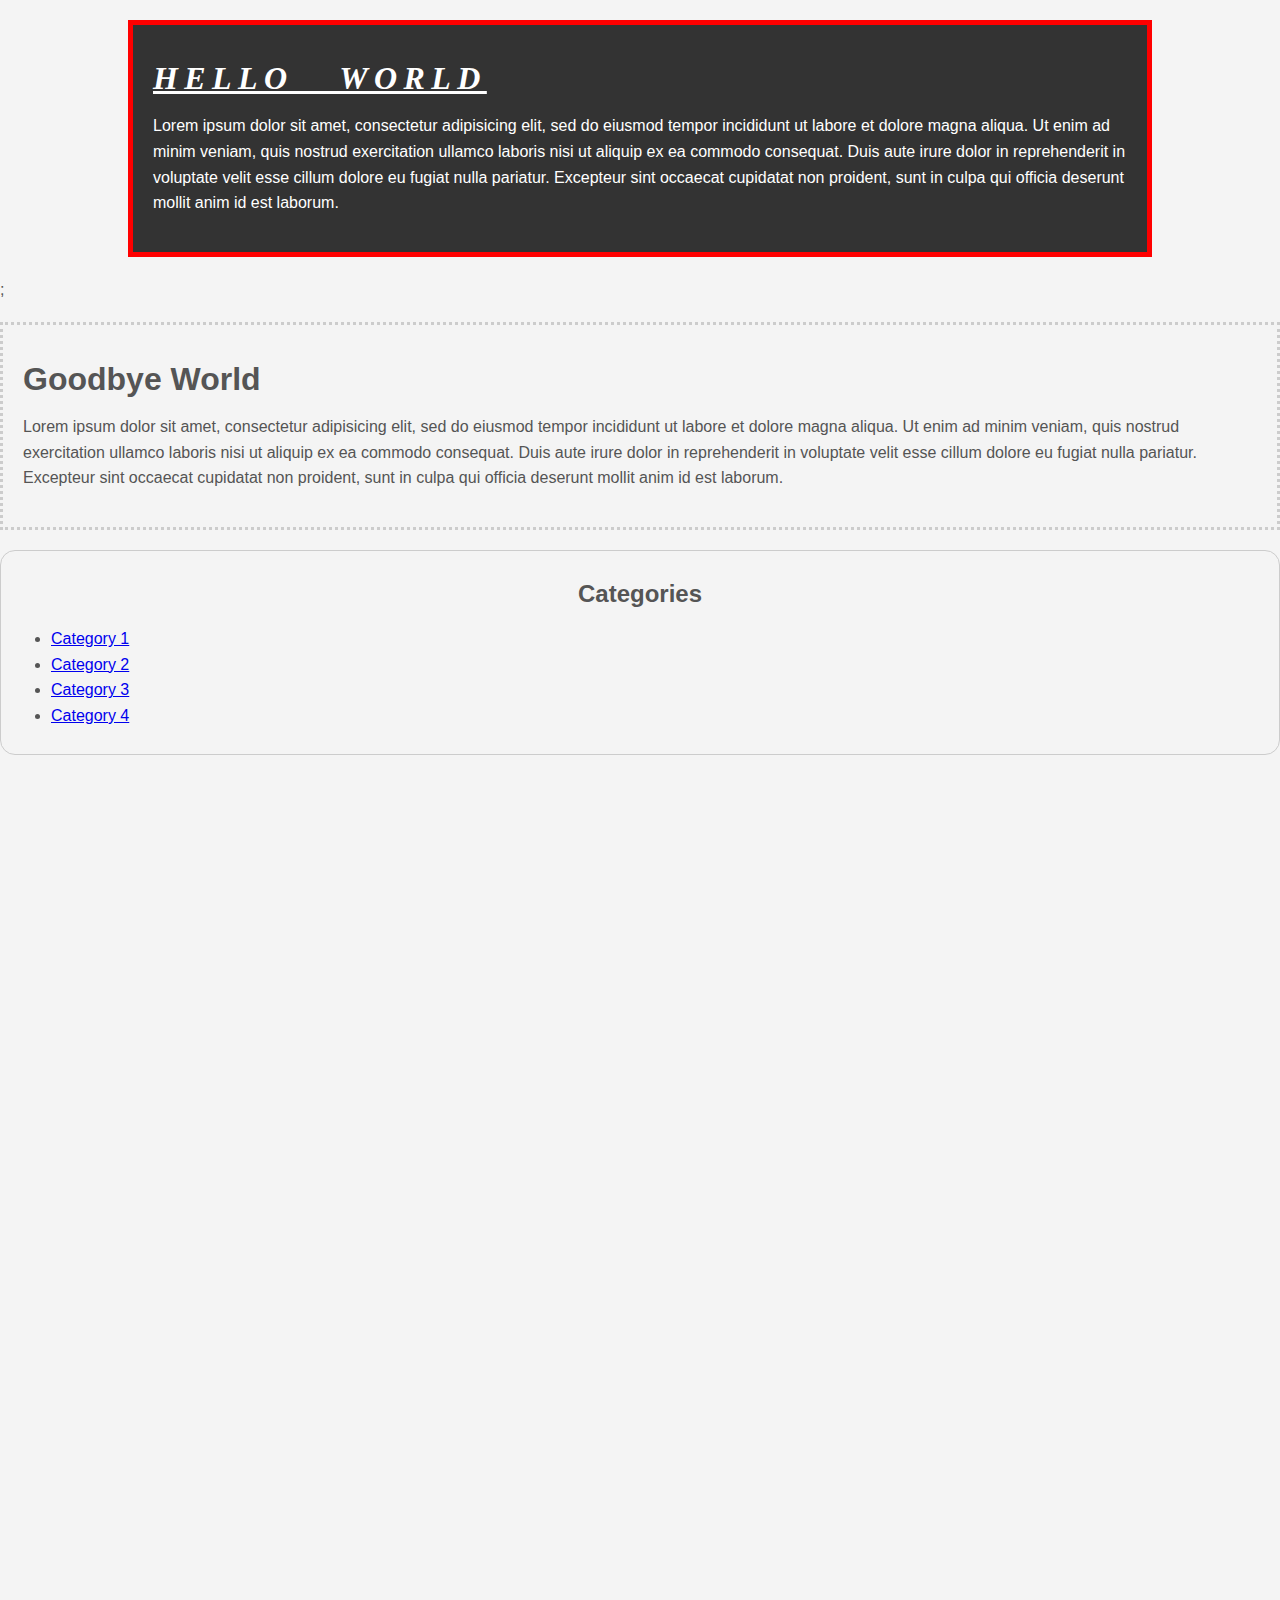
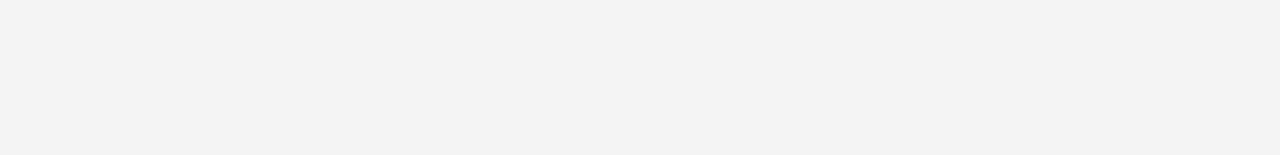
==== csssheat/index.html @ 72dbf39f "Testing Styles" ====
<!DOCTYPE>
<html>
<head>
<title>CSS Cheat Sheet</title>
<link rel="stylesheet" type="text/css"
 href="css/testingstyles.css">
</head>
<body>
  <div class="container">
  <div class="box-1">
  <h1>Hello World</h1>
  <p>Lorem ipsum dolor sit amet, consectetur
    adipisicing elit, sed do eiusmod tempor
    incididunt ut labore et dolore magna aliqua.
    Ut enim ad minim veniam, quis nostrud
    exercitation ullamco laboris nisi ut aliquip
    ex ea commodo consequat. Duis aute irure dolor
    in reprehenderit in voluptate velit esse cillum
    dolore eu fugiat nulla pariatur. Excepteur sint
    occaecat cupidatat non proident, sunt in culpa
    qui officia deserunt mollit anim id est laborum.
    </p>
    </div>
    </div>;
    <div class="box-2">
    <h1>Goodbye World</h1>
    <p>Lorem ipsum dolor sit amet, consectetur
      adipisicing elit, sed do eiusmod tempor
      incididunt ut labore et dolore magna aliqua.
      Ut enim ad minim veniam, quis nostrud
      exercitation ullamco laboris nisi ut aliquip
      ex ea commodo consequat. Duis aute irure dolor
      in reprehenderit in voluptate velit esse cillum
      dolore eu fugiat nulla pariatur. Excepteur sint
      occaecat cupidatat non proident, sunt in culpa
      qui officia deserunt mollit anim id est laborum.
      </p>
      </div>

      <div class="categories">
        <h2>Categories</h2>
        <ul>
          <li><a href="#">Category 1</a></li>
          <li><a href="#">Category 2</a></li>
          <li><a href="#">Category 3</a></li>
          <li><a href="#">Category 4</a></li>

</body>
</html>
---- csssheat/css/testingstyles.css ----
body{
  background-color:#f4f4f4;
  color:#555555;
  font-family: Arial, Helvetica, sans-serif;
  font-size:16px;
  font-weigh:normal;
  /*same as above*/
  font:normalm 16px Arial, Helvetica, sans-serif;

  line-height:1.6em;
  margin:0;
}

.container{
  width:80%;
  margin:auto;
}

.box-1{
background-color:#333;
color:#fff;

border-right:5px red solid;
border-left:5px red solid;
border-top:5px red solid;
border-bottom:5px red solid;
/*same as above*/
border:5px red solid;
border-width:5px;
border-bottom-width:5px;
/*border-top-style:dotted;*/

padding-top:20px;
padding-right:20px;
padding-bottom:20px;
padding-left:20px;
/*same as above*/
padding:20px;

margin-top:20px;
margin:20px 0;

}
.box-1 h1{
  font-family: Tahoma;
  font-weight:800;
  font-style:italic;
  text-decoration: underline;
  text-transform:uppercase;
  Letter-spacing:0.2em;
  word-spacing:1em;
}

.box-2{
  border:3px dotted #ccc;
  padding:20px;
  margin:20px 0;
}

.categories{
  border:1px #ccc solid;
  padding:10px;
  border-radius:15px;
  margin-bottom:1000px;
}

.categories h2{
  text-align:center;
  
}
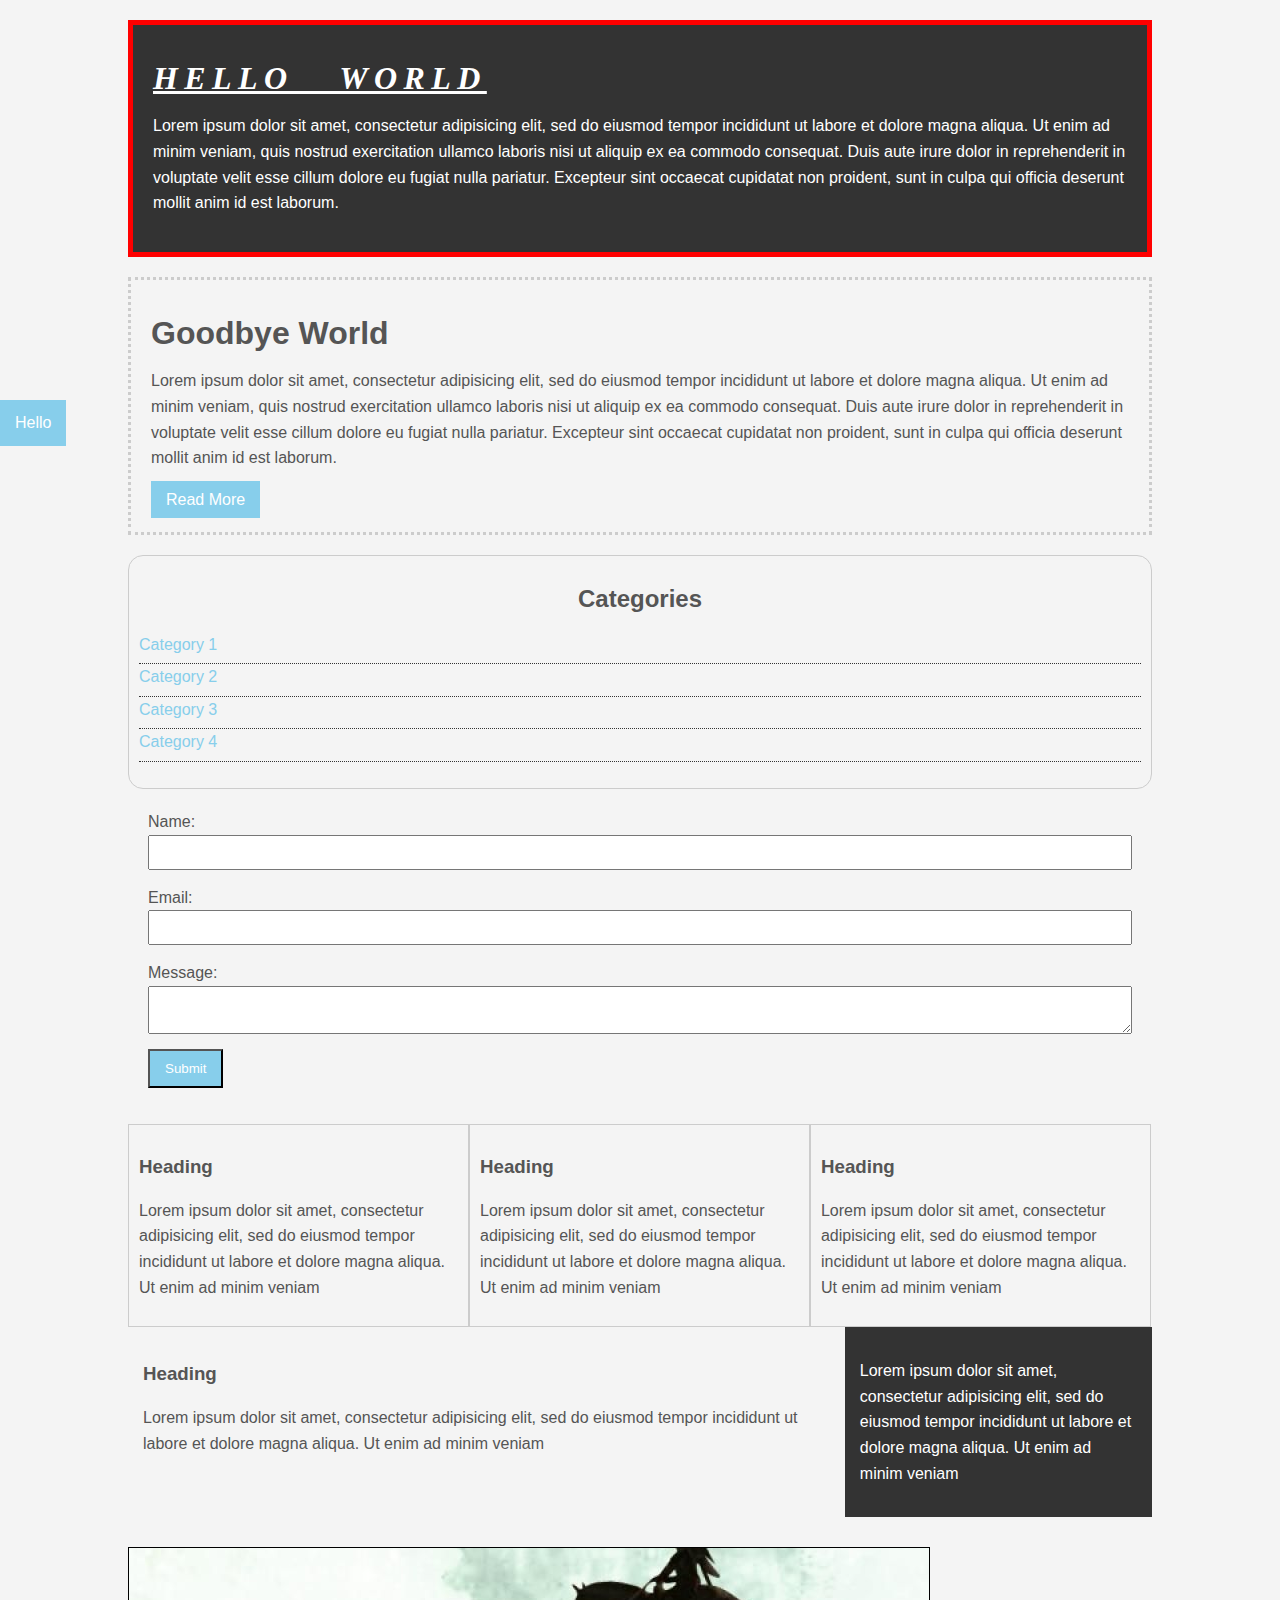
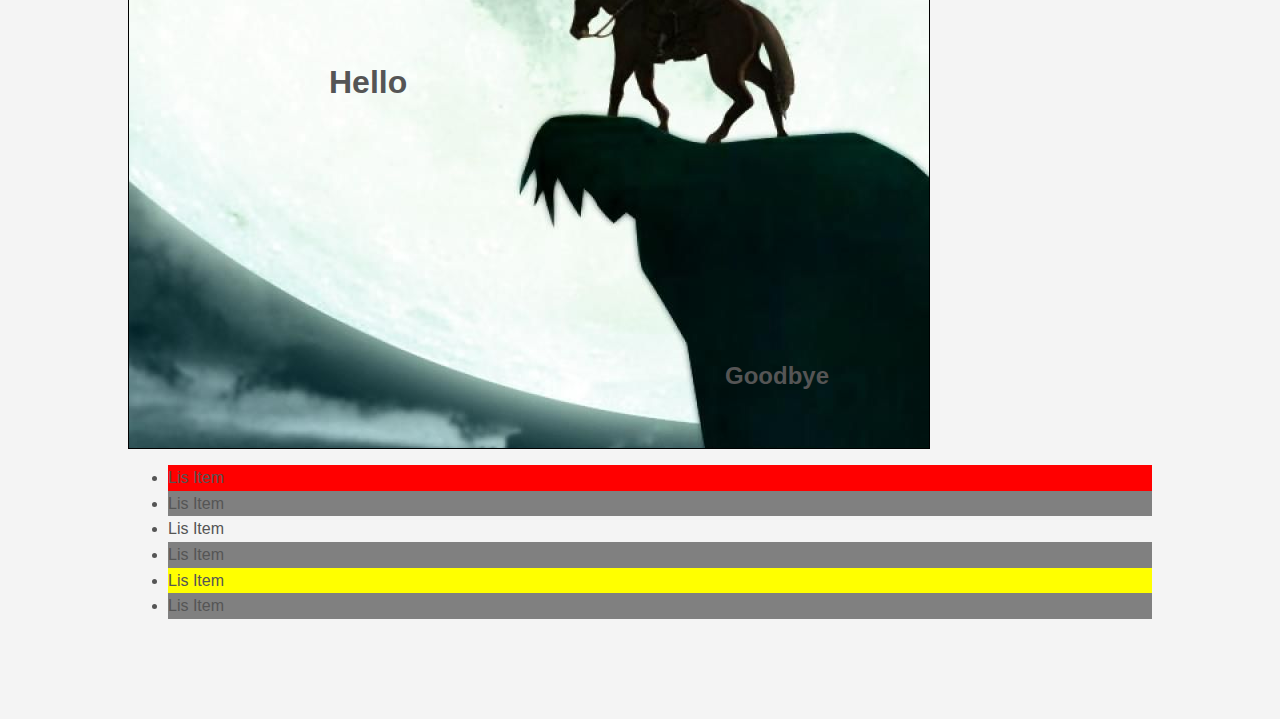
==== commit 954863ee: "Testing Styles" ====
--- a/csssheat/index.html
+++ b/csssheat/index.html
@@ -21,7 +21,6 @@
     qui officia deserunt mollit anim id est laborum.
     </p>
     </div>
-    </div>;
     <div class="box-2">
     <h1>Goodbye World</h1>
     <p>Lorem ipsum dolor sit amet, consectetur
@@ -35,6 +34,7 @@
       occaecat cupidatat non proident, sunt in culpa
       qui officia deserunt mollit anim id est laborum.
       </p>
+      <a class="button" href="">Read More</a>
       </div>
 
       <div class="categories">
@@ -43,7 +43,74 @@
           <li><a href="#">Category 1</a></li>
           <li><a href="#">Category 2</a></li>
           <li><a href="#">Category 3</a></li>
-          <li><a href="#">Category 4</a></li>
+          <li><a href="test.html">Category 4</a></li>
+          </ul>
+          </div>
+          <form class="my-form">
+            <div class="form-group">
+              <label>Name: </label>
+              <input type="text" name="name">
+              </div>
+              <div class="form-group">
+                <label>Email: </label>
+                <input type="text" name="email">
+                </div>
+                <div class="form-group">
+                  <label>Message: </label>
+                  <textarea name="message"></textarea>
+                  </div>
+                  <input class="button" type="submit" value="Submit"
+                  name="">
+                  </form>
+
+                  <div class="block">
+                    <h3>Heading</h3>
+                    <p>Lorem ipsum dolor sit amet, consectetur adipisicing elit, sed do eiusmod tempor incididunt ut labore et dolore magna aliqua. Ut enim ad minim veniam
+
+                  </div>
+                  <div class="block">
+                    <h3>Heading</h3>
+                    <p>Lorem ipsum dolor sit amet, consectetur adipisicing elit, sed do eiusmod tempor incididunt ut labore et dolore magna aliqua. Ut enim ad minim veniam
+
+                  </div>
+                  <div class="block">
+                    <h3>Heading</h3>
+                    <p>Lorem ipsum dolor sit amet, consectetur adipisicing elit, sed do eiusmod tempor incididunt ut labore et dolore magna aliqua. Ut enim ad minim veniam
+                      </p>
+                  </div>
+                  <div class="clr"></div>
+                  <div id="main-block">
+                      <h3>Heading</h3>
+                    <p>Lorem ipsum dolor sit amet, consectetur adipisicing elit, sed do eiusmod tempor incididunt ut labore et dolore magna aliqua. Ut enim ad minim veniam
+                    </div>
+
+                    <div id="sidebar">
+                      <p>Lorem ipsum dolor sit amet, consectetur adipisicing elit, sed do eiusmod tempor incididunt ut labore et dolore magna aliqua. Ut enim ad minim veniam
+                      </div>
+
+                      <div class="clr"></div>
+
+                      <div class="p-box">
+                        <h1>Hello</h1>
+                        <h2>Goodbye</h2>
+                        </div>
+
+                        <ul class="my-list">
+                          <li>Lis Item</li>
+                          <li>Lis Item</li>
+                          <li>Lis Item</li>
+                          <li>Lis Item</li>
+                          <li>Lis Item</li>
+                          <li>Lis Item</li>
+                          </ul>
+
+
+
+          </div><!-- ./container ends-->
+
+          <a class="fix-me button" href="">Hello</a>
+
+          <div style="margin-top:100px"> </div>
 
 </body>
 </html>
--- a/csssheat/css/testingstyles.css
+++ b/csssheat/css/testingstyles.css
@@ -11,9 +11,37 @@
   margin:0;
 }
 
+a{
+  text-decoration:none;
+  color:#87ceeb;
+}
+
+a:hover{
+  color:blue;
+}
+a:active{
+  color:green;
+}
+a:visited{
+
+}
+
 .container{
   width:80%;
   margin:auto;
+}
+
+.button{
+  background-color:#87ceeb;
+  color:#fff;
+  padding:10px 15px;
+}
+
+.button:hover{
+  color:blue;
+}
+.clr{
+  clear:both;
 }
 
 .box-1{
@@ -61,10 +89,95 @@
   border:1px #ccc solid;
   padding:10px;
   border-radius:15px;
-  margin-bottom:1000px;
 }
 
 .categories h2{
   text-align:center;
-  
 }
+.categories ul{
+  padding:0;
+  list-style:square;
+  list-style:none;
+}
+.categories li{
+  padding-bottom:6px;
+  border-bottom:dotted 1px #333;
+  list-style-image: url('../images/pokeball.png')
+}
+.my-form{
+  padding:20px;
+}
+.my-form .form-group{
+  padding-bottom:15px;
+}
+.my-form label {
+  display:block;
+}
+.my-form input[type="text"], .my-form textarea{
+  padding:8px;
+  width:100%;
+}
+.block{
+  float:left;
+  width:33.3%;
+  border:1px solid #ccc;
+  padding:10px;
+  box-sizing:border-box;
+}
+
+#main-block{
+  float:left;
+  width:70%;
+  padding:15px;
+  box-sizing:border-box;
+}
+#sidebar{
+  float:right;
+  width:30%;
+  background-color:#333;
+  color:#fff;
+  padding:15px;
+  box-sizing:border-box;
+}
+.p-box{
+  width:800px;
+  height:500px;
+  border:1px solid #000;
+  margin-top:30px;
+  position:relative;
+  background-image:url('../images/link_in_horse.jpg');
+  background-repeat:no-repeat;
+  background-position:100px 200px;
+  background-position: center center;
+}
+
+.p-box h1{
+  position:absolute;
+  top:100px;
+  left:200px;
+}
+.p-box h2{
+  position:absolute;
+  bottom:40px;
+  right:100px;
+}
+
+.fix-me{
+  position:fixed;
+  top:400px;
+}
+
+.my-list li:first-child{
+  background:red;
+}
+.my-list li:last-child{
+  background:blue;
+}
+
+.my-list li:nth-child(5){
+  background:yellow;
+}
+
+.my-list li:nth-child(even){
+  background:grey;
+}
